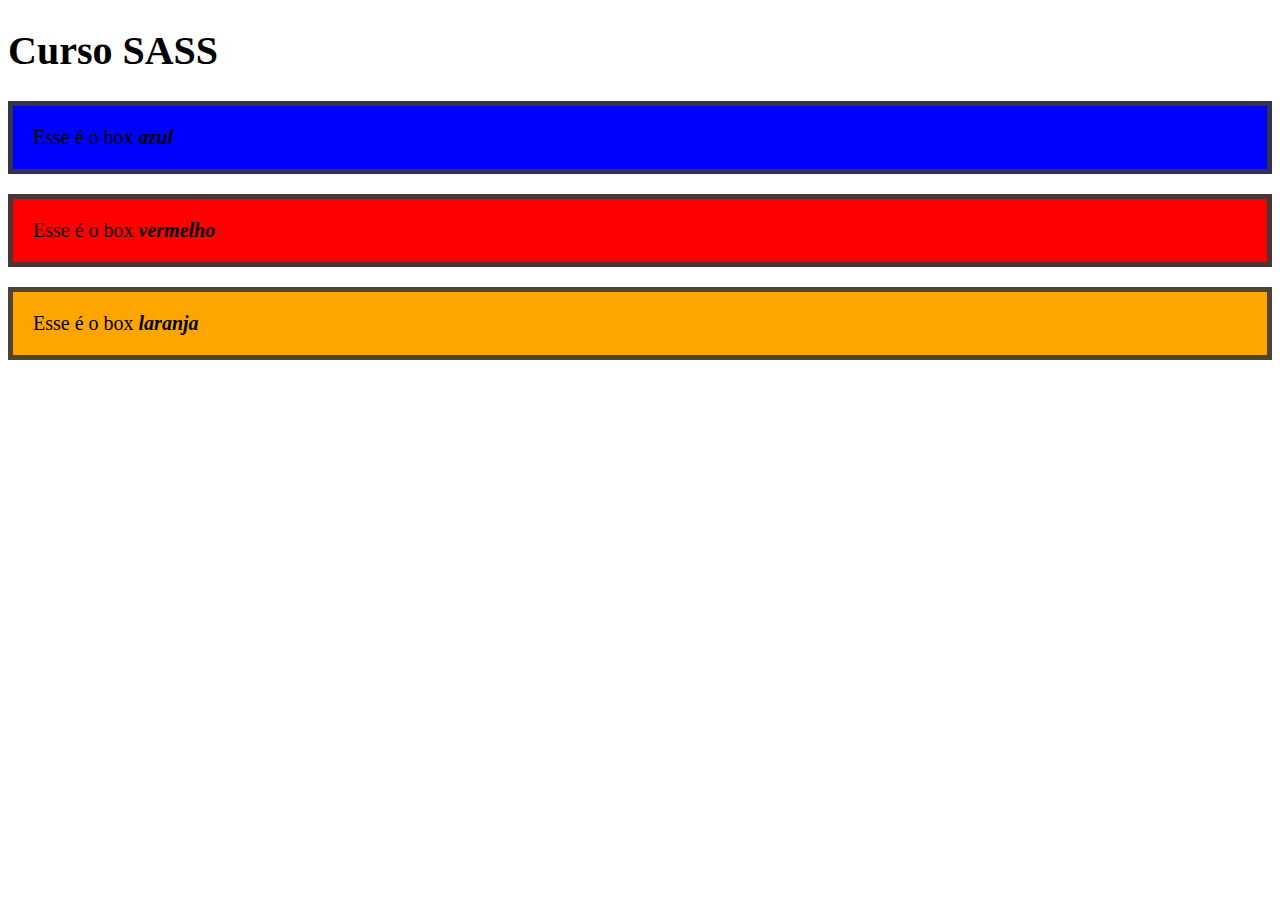
==== index2.html @ 56c42953 "first commit" ====
<!DOCTYPE html>
<html lang="en">
<head>
    <meta charset="UTF-8">
    <title>Curso SASS</title>
    <link rel="stylesheet" href="style2.css">
</head>
<body>
<h1>Curso SASS</h1>
    <div class="box">
        Esse é o box <em>azul</em>
    </div>
    <div class="vermelho">
        Esse é o box <em>vermelho</em>
    </div>
    <div class="laranja">
        Esse é o box <em>laranja</em>
    </div>
</body>
</html>
---- style2.css ----
body{font-size:20px}.box,.vermelho,.laranja,.bordaX{padding:20px;margin:20px auto;border:5px solid;border-color:#33334d;background-color:blue}.box em,.vermelho em,.laranja em,.bordaX em{font-weight:bold}.vermelho{border-color:#4d3333;background-color:red}.laranja{border-color:#4d4433;background-color:orange}.bordaX{border-color:#bfbfbf;background-color:#FFF}
/*# sourceMappingURL=style2.css.map */
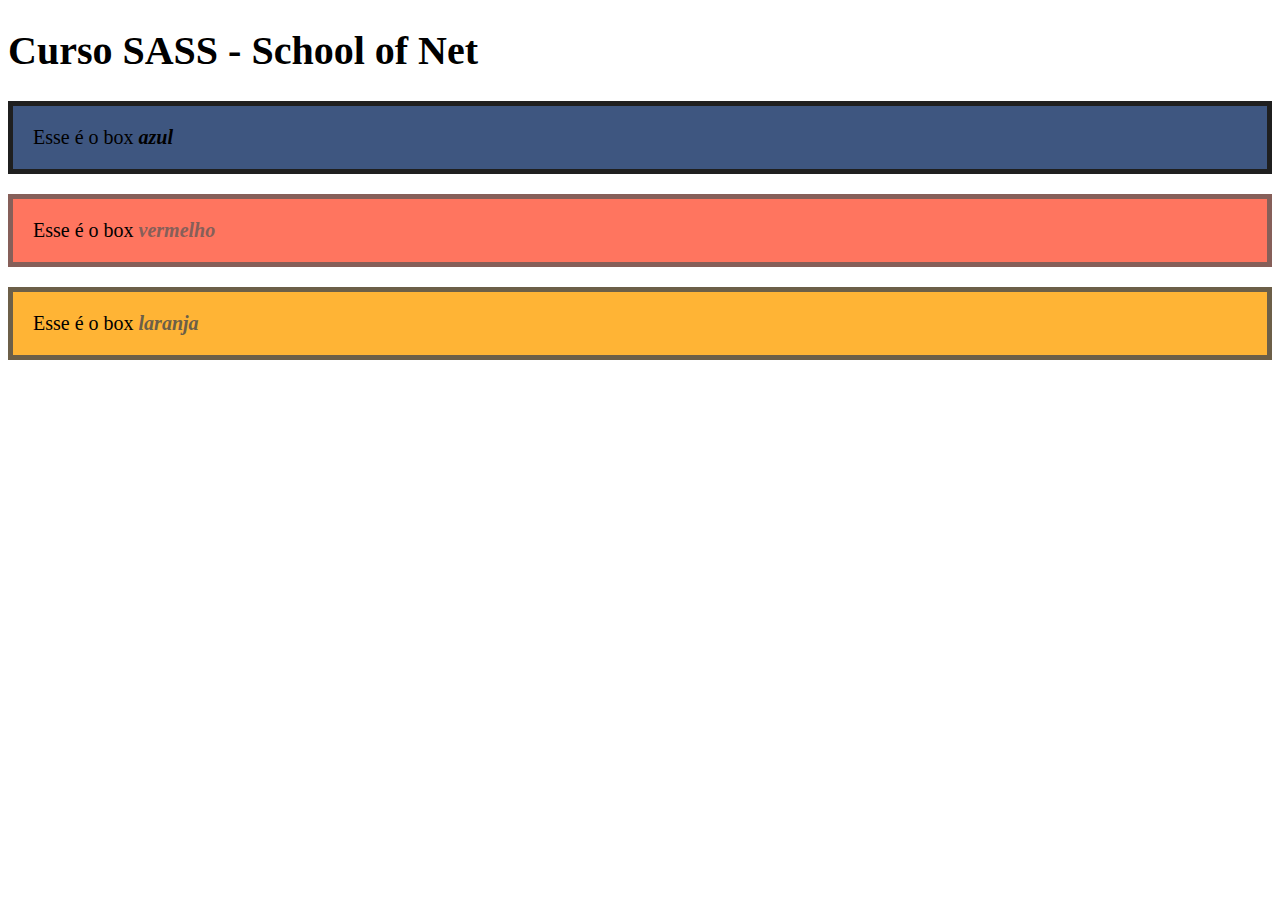
==== commit bb0ff1e1: "ajustes compass" ====
--- a/index2.html
+++ b/index2.html
@@ -1,20 +1,28 @@
 <!DOCTYPE html>
-<html lang="en">
+<html>
 <head>
-    <meta charset="UTF-8">
     <title>Curso SASS</title>
     <link rel="stylesheet" href="style2.css">
 </head>
 <body>
-<h1>Curso SASS</h1>
-    <div class="box">
-        Esse é o box <em>azul</em>
-    </div>
-    <div class="vermelho">
-        Esse é o box <em>vermelho</em>
-    </div>
-    <div class="laranja">
-        Esse é o box <em>laranja</em>
-    </div>
+
+<h1>Curso SASS - School of Net</h1>
+
+
+<div class="box">
+
+    Esse é o box <em>azul</em>
+
+</div>
+
+<div class="vermelho">
+    Esse é o box <em>vermelho</em>
+</div>
+
+<div class="laranja">
+    Esse é o box <em>laranja</em>
+</div>
+
+
 </body>
 </html>--- a/style2.css
+++ b/style2.css
@@ -1,2 +1,29 @@
-body{font-size:20px}.box,.vermelho,.laranja,.bordaX{padding:20px;margin:20px auto;border:5px solid;border-color:#33334d;background-color:blue}.box em,.vermelho em,.laranja em,.bordaX em{font-weight:bold}.vermelho{border-color:#4d3333;background-color:red}.laranja{border-color:#4d4433;background-color:orange}.bordaX{border-color:#bfbfbf;background-color:#FFF}
-/*# sourceMappingURL=style2.css.map */
+body {
+  font-size: 20px; }
+
+.box, .vermelho, .laranja, .bordaX {
+  border: 5px solid;
+  padding: 20px;
+  margin: 20px auto;
+  border-color: #1f1f1f;
+  background-color: #3e5680; }
+  .box em, .vermelho em, .laranja em, .bordaX em {
+    font-weight: bold; }
+
+.vermelho {
+  border-color: #865f59;
+  background-color: #ff755f; }
+  .vermelho em {
+    color: #865f59; }
+
+.laranja {
+  border-color: #6c5f48;
+  background-color: #ffb435; }
+  .laranja em {
+    color: #6c5f48; }
+
+.bordaX {
+  border-color: #bfbfbf;
+  background-color: white; }
+  .bordaX em {
+    color: #bfbfbf; }
